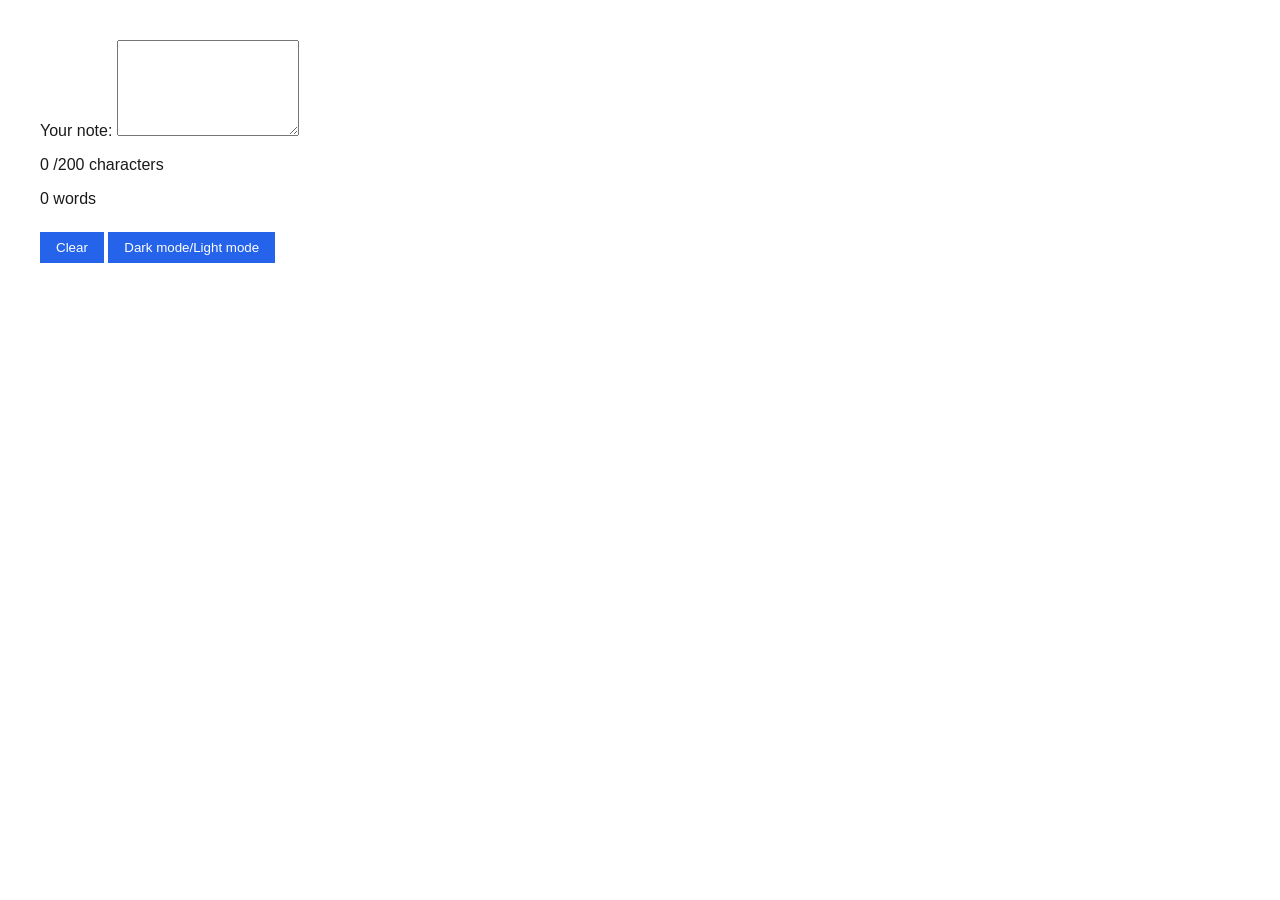
==== day4/index.html @ 1c846780 "Day 4 assignment" ====
<!DOCTYPE html>
<html lang="en">
    <head>
        <meta charset="UTF-8" />
        <meta name="viewport" content="width=device-width, initial-scale=1.0" />
        <title>Notes Draft</title>
        <link rel="stylesheet" href="style.css" />
            <script src="script.js" defer></script>
    </head>
    <body>
        <main>
            <label for="note-text">Your note:</label>
            <textarea id="note-text" rows="6"></textarea>

            <p id="char-count">0 / 200 characters</p>
            <p id="word-count">0 words</p>

            <button id="clear-btn">Clear</button>
            <button id="theme-toggle">Dark mode/Light mode</button>
            </main>
    </body>
    </html>
---- day4/style.css ----
:root {
    --bg-color: #ffffff;
    --text-color: #1a1a1a;
    --accent-color: #2563eb; 
}

body.dark {
    --bg-color: #1a1a1a;
    --text-color: #f0f0f0;
    --accent-color: #60a5fa;
}

body {
    background-color: var(--bg-color);
    color: var(--text-color);
    font-family: sans-serif;
    padding: 2rem;
    transition: background-color 0.3s, color 0.3s;
}

button {
    background-color: var(--accent-color);
    color: white;
    border: none;
    padding: 0.5rem 1rem;
    margin-top: 0.5rem;
    cursor: pointer;
}

.warning {
    color: orange;
}

.over {
    color: red;
font-weight: bold;
}
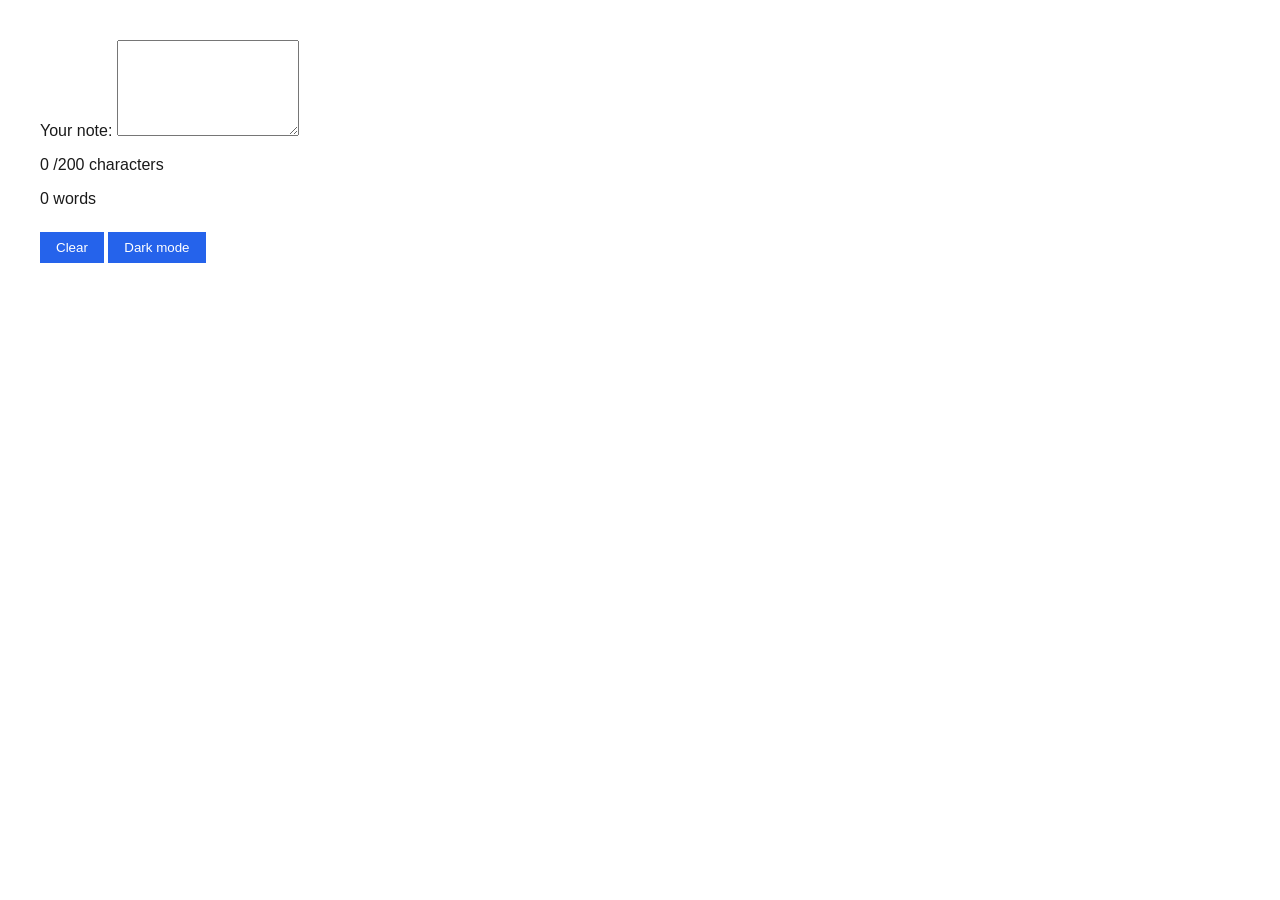
==== commit c08a125c: "Day 4 assignment" ====
--- a/day4/index.html
+++ b/day4/index.html
@@ -16,7 +16,7 @@
             <p id="word-count">0 words</p>
 
             <button id="clear-btn">Clear</button>
-            <button id="theme-toggle">Dark mode/Light mode</button>
+            <button id="theme-toggle">Dark mode</button>
             </main>
     </body>
     </html>
